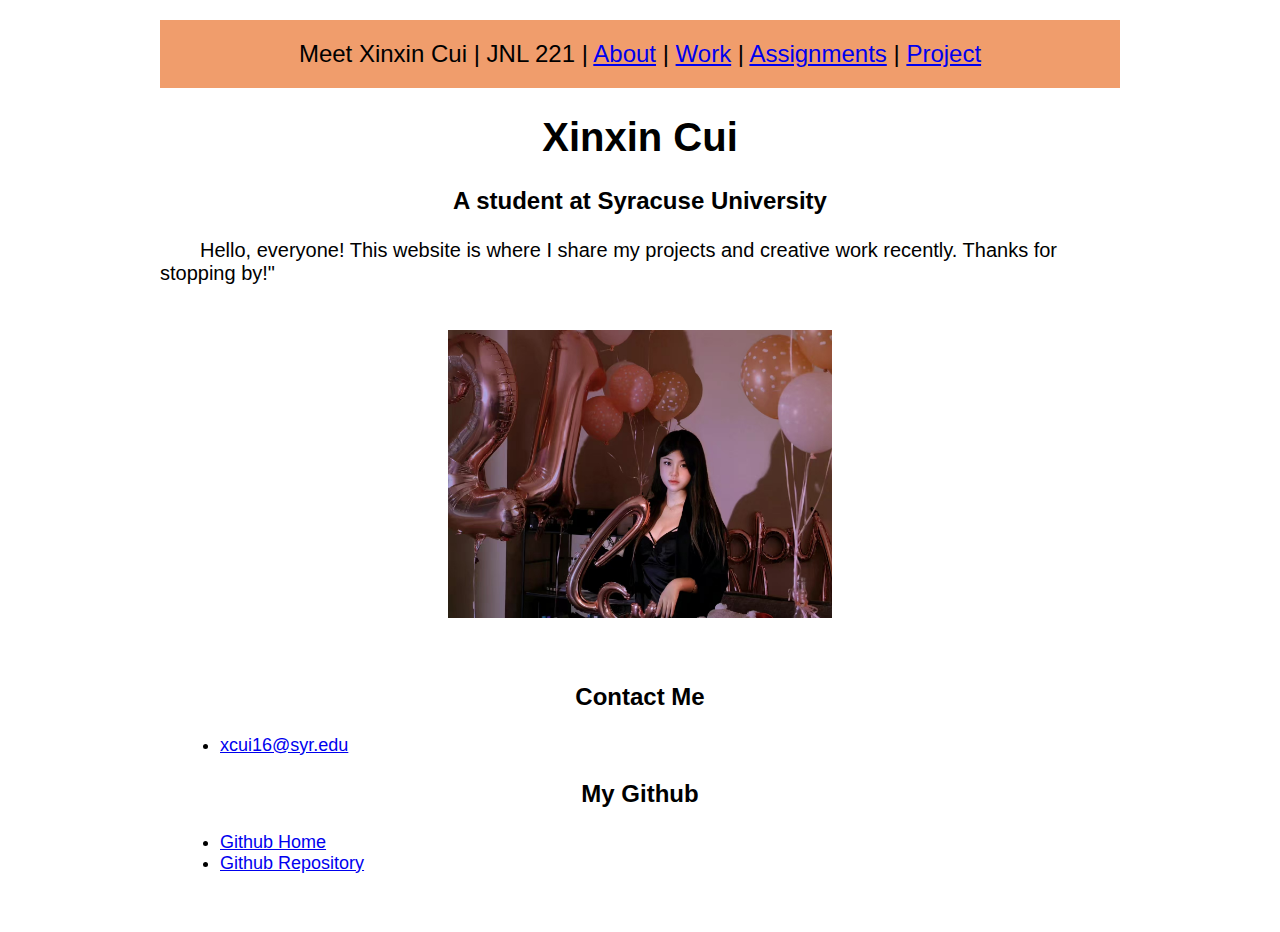
==== profile/index.html @ d7621b88 "update name" ====
<!doctype html>
<html lang="en">
  <head>
    <meta charset="utf-8">

    <meta name="viewport" content="width=device-width, initial-scale=1">


    <title>Xinxin Cui</title>

    <link href="https://cdn.jsdelivr.net/npm/bootstrap@5.2.2/dist/css/bootstrap.min.css" rel="stylesheet" integrity="sha384-Zenh87qX5JnK2Jl0vWa8Ck2rdkQ2Bzep5IDxbcnCeuOxjzrPF/et3URy9Bv1WTRi" crossorigin="anonymous">

    <link rel="stylesheet" href="main.css">

  </head>
  <body>

    <!-- *********************************** -->
    <!-- Below is code for a header          -->
    <!-- *********************************** -->


    <div class="container">

      <div class="row">

        <header class="newheader">

          Meet Xinxin Cui |  JNL 221 |  <a href="about/index.html">About</a>  | <a href="work/index.html">Work</a> | <a href="assignments/index.html">Assignments</a> |  <a href="final/index.html"> Project</a>

        </header>

      </div>

      <!-- *********************************** -->
      <!-- Below is code for headlines & text  -->
      <!-- *********************************** -->

      <div class="row">

        <div class="col">

          <h1>Xinxin Cui</h1>
          


          <h2>A student at Syracuse University</h2>

          <p> Hello, everyone! This website is where I share my projects and creative work recently. Thanks for stopping by!"</p>

          <br/>
      <!-- *********************************** -->
      <!-- Below is code for an image          -->
      <!-- *********************************** -->

      <img class="img-fluid"  src="cui.jpg" alt="Xinxin Cui profile image"/>

         
        
    </div>

      </div>

      <br/>

      <!-- *********************************** -->
      <!-- Below is how you create layout      -->
      <!-- *********************************** -->

      <div class="container text-center">
  
        <div class="row">

          <div class="col-sm">

            <h3>Contact Me</h3>

            <ul>
              <li>
                <a href="mailto:xcui16@syr.edu">xcui16@syr.edu</a>
                
              </li>
            </ul>

          </div>

          <div class="col-sm">

            <h3>My Github</h3>
            <ul>
              <li><a href="https://github.com/dashboard"target="_blank">Github Home</a></li>
              <li><a href="https://github.com/xcui16/xcui16.github.io"target="_blank">Github Repository</a></li>
            </ul>
    <!-- *********************************** -->
    <!-- Below is required for bootstrap     -->
    <!-- *********************************** -->
    
    <script src="https://cdn.jsdelivr.net/npm/@popperjs/core@2.11.6/dist/umd/popper.min.js" integrity="sha384-oBqDVmMz9ATKxIep9tiCxS/Z9fNfEXiDAYTujMAeBAsjFuCZSmKbSSUnQlmh/jp3" crossorigin="anonymous"></script>

    <script src="https://cdn.jsdelivr.net/npm/bootstrap@5.2.2/dist/js/bootstrap.min.js" integrity="sha384-IDwe1+LCz02ROU9k972gdyvl+AESN10+x7tBKgc9I5HFtuNz0wWnPclzo6p9vxnk" crossorigin="anonymous"></script>

  </body>
</html>
---- profile/main.css ----
body {
  font-family: Arial, sans-serif;
  font-size: 18px;
  text-align: center;
  margin: 0;
  padding: 0;
}

.container {
  max-width: 60rem;
  margin: 0 auto;
  text-align: center;
  padding: 20px;
}

.newheader {
  background-color: rgb(240, 157, 108);
  color: black;
  font-size: 24px;
  padding-top: 10px;
  padding-bottom: 10px;
  padding: 20px 10%;
  margin-bottom: 15px;
  text-align: center;
}

img {
  width: 40%;
  height: auto;
  display: block;
  margin: 0 auto;
}

.caption {
  font-size: 14px;
  margin-left: 0px;
  margin-right: 0px;
  margin-top: 5px
}

h1 {
  font-style: bold;
  font-size: 40px;
  text-align:center
}

h2 {
  font-size: 24px;
  margin-bottom: 1.5rem;
  text-align: center
}

h3 {
  font-size: 24px;
  margin-bottom: 1.5rem;
  text-align: center
}

p {
  font-size: 20px;
  max-width: 60rem;
  margin: 0 auto 1.5rem auto;
  text-align: left;
  text-indent: 2em;
}

.otherimg {
  max-width: 50rem;
  margin-left: auto;
  margin-right: auto;
  margin-top: 30px;
  margin-bottom: 30px;
}

.centered-list {
  max-width: 50rem;
  margin: 0 auto;
  text-align: left;
  padding-left: 2rem;
}

li {
  text-align: left;
}
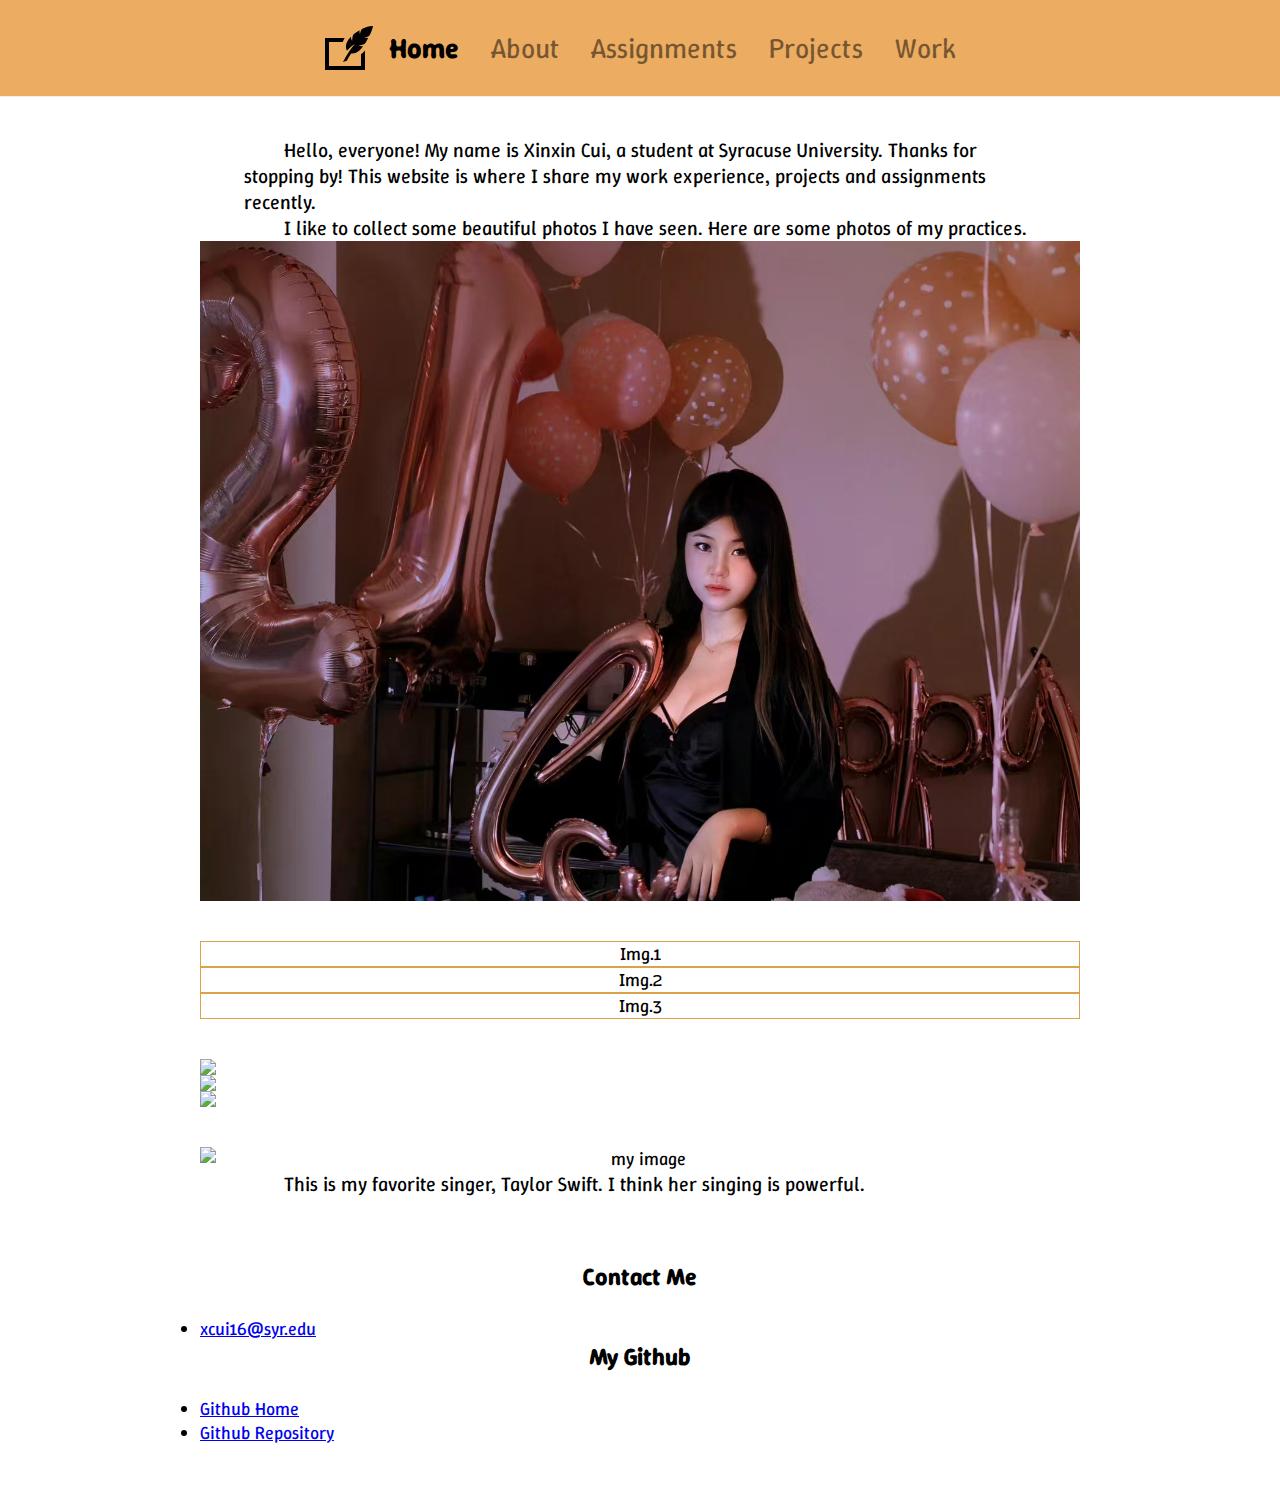
==== commit 0651948f: "updates" ====
--- a/profile/index.html
+++ b/profile/index.html
@@ -5,63 +5,128 @@
 
     <meta name="viewport" content="width=device-width, initial-scale=1">
 
-
+    <link href="https://cdn.jsdelivr.net/npm/bootstrap@5.3.5/dist/css/bootstrap.min.css" rel="stylesheet" integrity="sha384-SgOJa3DmI69IUzQ2PVdRZhwQ+dy64/BUtbMJw1MZ8t5HZApcHrRKUc4W0kG879m7" crossorigin="anonymous">
     <title>Xinxin Cui</title>
 
     <link href="https://cdn.jsdelivr.net/npm/bootstrap@5.2.2/dist/css/bootstrap.min.css" rel="stylesheet" integrity="sha384-Zenh87qX5JnK2Jl0vWa8Ck2rdkQ2Bzep5IDxbcnCeuOxjzrPF/et3URy9Bv1WTRi" crossorigin="anonymous">
 
     <link rel="stylesheet" href="main.css">
+   <!-- Practice of making it responsive -->
+    <meta name="viewport" content="width=device-width, initial-scale=1">
 
-  </head>
+    <!-- Practice of new font from google -->
+    <link rel="preconnect" href="https://fonts.googleapis.com">
+<link rel="preconnect" href="https://fonts.gstatic.com" crossorigin>
+<link href="https://fonts.googleapis.com/css2?family=Winky+Rough:ital,wght@0,300..900;1,300..900&display=swap" rel="stylesheet">
+  
   <body>
 
     <!-- *********************************** -->
     <!-- Below is code for a header          -->
     <!-- *********************************** -->
-
-
-    <div class="container">
-
-      <div class="row">
-
-        <header class="newheader">
-
-          Meet Xinxin Cui |  JNL 221 |  <a href="about/index.html">About</a>  | <a href="work/index.html">Work</a> | <a href="assignments/index.html">Assignments</a> |  <a href="final/index.html"> Project</a>
-
-        </header>
-
-      </div>
+  
+      
+    <!-- Practice of customized header -->
+    <header class="main-header">
+      <nav class="nav-menu">
+        <a href="/profile" class="nav-link current">
+          <svg xmlns="http://www.w3.org/2000/svg" width="24" height="24" viewBox="0 0 24 24"><path d="M19.099 11.136c-1.449 1.97-3.599 3.914-6.021 3.597-.655.916-1.387 2.194-2.199 3.678l-1.879.589c1.589-3.101 3.712-6.53 5.989-9.136-.986.642-2.606 2.023-4.016 3.479-1.271-2.656.069-5.115 2.012-6.994-.056.885.337 1.692.631 2.107-.05-.74.036-2.062.576-3.207 1.082-.913 2.039-1.57 3.132-2.145-.177.647-.025 1.423.182 1.907.095-.67.494-1.937.955-2.462 1.364-.88 3.384-1.584 5.539-1.548-.238 1.328-.936 3.484-1.877 4.821-.761.489-1.766.775-2.566.913.663.186 1.407.24 2.052.192-.469.987-.946 1.891-1.667 3-.995.555-2.267.8-3.135.846.607.319 1.714.505 2.292.363zm-1.099 4.009v5.855h-16v-12h6.875c.229-.673.547-1.342.979-2h-9.854v16h20v-9.788c-.574.679-1.239 1.355-2 1.933z"/></svg>
+          <span class="link-text">Home</span>
+        </a>
+        <a href="about/index.html" class="nav-link">
+          <span>About</span>
+        </a>
+        <a href="assignments/index.html" class="nav-link">
+          <span>Assignments</span>
+        </a>
+        <a href="final/index.html" class="nav-link">
+          <span>Projects</span>
+        </a>
+        <a href="work/index.html" class="nav-link">
+          <span>Work</span>
+        </a>
+      </nav>
+    </header>
+    
+    <!-- Practice of customized header end-->
+    
 
       <!-- *********************************** -->
       <!-- Below is code for headlines & text  -->
       <!-- *********************************** -->
+      <div class="page-wrapper">
+        
+      <div class="container mb-4">
+        <div class="row align-items-center">
+          <div class="col-md-8">
+            <p>
+              Hello, everyone! My name is Xinxin Cui, a student at Syracuse University. Thanks for stopping by! This website is where I share my work experience, projects and assignments recently. 
+            </p>
 
-      <div class="row">
-
-        <div class="col">
-
-          <h1>Xinxin Cui</h1>
-          
-
-
-          <h2>A student at Syracuse University</h2>
-
-          <p> Hello, everyone! This website is where I share my projects and creative work recently. Thanks for stopping by!"</p>
-
-          <br/>
+            <p>
+             I like to collect some beautiful photos I have seen. Here are some photos of my practices.
+            </p>
+          </div>
+          <div class="col-md-4 text-center">
+            <img class="img-fluid"  src="cui.jpg" alt="Xinxin Cui profile image"/>
+          </div>
+        </div>
+      </div>
+         
+         <!-- Practice 1 three texts -->
+          <div class="container">
+              <div class="row">
+                 <div class="col"
+                 style="border:1px solid rgb(219, 162, 76);">
+                     Img.1 
+                 </div>
+                 <div class="col"
+                 style="border:1px solid rgb(219, 162, 76);">
+                     Img.2 
+                 </div>
+                 <div class="col"
+                 style="border:1px solid rgb(219, 162, 76);">
+                     Img.3 
+                 </div>
+              </div>
+        </div>
+        
+        <!-- Practice 2 three images -->
+        <div class="container">
+          <div class="row">
+            <div class="col-md-4 d-flex">
+              <img src="img/pic-1.jpg" class="img-fluid w-100">
+            </div>
+            <div class="col-md-4 d-flex align-items-center">
+              <img src="img/pic-2.jpg" class="img-fluid w-100">
+            </div>
+            <div class="col-md-4 d-flex">
+              <img src="img/pic-3.jpg" class="img-fluid w-100">
+            </div>
+          </div>
+        </div>
+       
+       
+       <!-- Practice 3  Two columns with an image in column 1, text in column 2, and a Datawrapper visualization in column 3.-->
+        <div class="container mt-6">
+          <div class="row align-items-center">
+            <!-- Column 1: Image -->
+            <div class="col-md-6">
+              <img src="img/taylor-swift.jpg" class="img-fluid" alt="my image">
+            </div>
+        
+            <!-- Column 2: Text -->
+            <div class="col-md-6">
+              <p>This is my favorite singer, Taylor Swift. I think her singing is powerful.</p>
+            </div>
+          </div>
+        </div>
+        
+        <br/>
       <!-- *********************************** -->
       <!-- Below is code for an image          -->
       <!-- *********************************** -->
 
-      <img class="img-fluid"  src="cui.jpg" alt="Xinxin Cui profile image"/>
-
-         
-        
-    </div>
-
-      </div>
-
-      <br/>
 
       <!-- *********************************** -->
       <!-- Below is how you create layout      -->
@@ -98,6 +163,6 @@
     <script src="https://cdn.jsdelivr.net/npm/@popperjs/core@2.11.6/dist/umd/popper.min.js" integrity="sha384-oBqDVmMz9ATKxIep9tiCxS/Z9fNfEXiDAYTujMAeBAsjFuCZSmKbSSUnQlmh/jp3" crossorigin="anonymous"></script>
 
     <script src="https://cdn.jsdelivr.net/npm/bootstrap@5.2.2/dist/js/bootstrap.min.js" integrity="sha384-IDwe1+LCz02ROU9k972gdyvl+AESN10+x7tBKgc9I5HFtuNz0wWnPclzo6p9vxnk" crossorigin="anonymous"></script>
-
+    <script src="https://cdn.jsdelivr.net/npm/bootstrap@5.3.5/dist/js/bootstrap.bundle.min.js" integrity="sha384-k6d4wzSIapyDyv1kpU366/PK5hCdSbCRGRCMv+eplOQJWyd1fbcAu9OCUj5zNLiq" crossorigin="anonymous"></script>
   </body>
-</html>
+</html>--- a/profile/main.css
+++ b/profile/main.css
@@ -1,10 +1,85 @@
 body {
-  font-family: Arial, sans-serif;
+  font-family: Winky Rough;
   font-size: 18px;
   text-align: center;
   margin: 0;
   padding: 0;
 }
+
+.winky-rough {
+  font-family: "Winky Rough", sans-serif;
+  font-optical-sizing: auto;
+  font-weight: 400;
+  font-style: normal;
+}
+
+/* practice header */
+* {
+  margin: 0;
+  padding: 0;
+  box-sizing: border-box;
+}
+
+/* Header container at top */
+.main-header {
+  width: 100%;
+  padding: 24px 0;
+  background-color: #ecac62;
+  border-bottom: 1px solid #eee;
+  display: flex;
+  justify-content: center; /* Center nav horizontally */
+}
+
+/* Nav layout */
+.nav-menu {
+  display: flex;
+  gap: 32px;
+  align-items: center;
+  flex-wrap: wrap;
+}
+
+/* Links */
+.nav-link {
+  display: flex;
+  align-items: center;
+  gap: 16px;
+  text-decoration: none;
+  font-size: 28px;
+  color: rgba(0, 0, 0, 0.5);
+  transition: color 0.2s ease;
+}
+
+/* Enlarge SVG logo icon */
+.nav-link svg {
+  width: 48px;
+  height: 48px;
+  flex-shrink: 0;
+}
+
+/* Highlight current (active) page */
+.nav-link.current {
+  color: black;
+  font-weight: bold;
+}
+
+/* Responsive */
+@media (max-width: 600px) {
+  .nav-menu {
+    flex-direction: column;
+    gap: 16px;
+  }
+
+}
+/* practice header end */
+
+/* practice page end */
+.page-wrapper {
+  max-width: 960px; /* or 800px for even narrower */
+  margin-left: auto;
+  margin-right: auto;
+  padding: 20px;
+}
+/* practice page end */
 
 .container {
   max-width: 60rem;
@@ -25,7 +100,7 @@
 }
 
 img {
-  width: 40%;
+  width: 100%;
   height: auto;
   display: block;
   margin: 0 auto;
@@ -61,8 +136,10 @@
   max-width: 60rem;
   margin: 0 auto 1.5rem auto;
   text-align: left;
-  text-indent: 2em;
-}
+  text-indent: 2em;                   
+  max-width: 90%;           
+  margin: 0 auto;           
+  }
 
 .otherimg {
   max-width: 50rem;
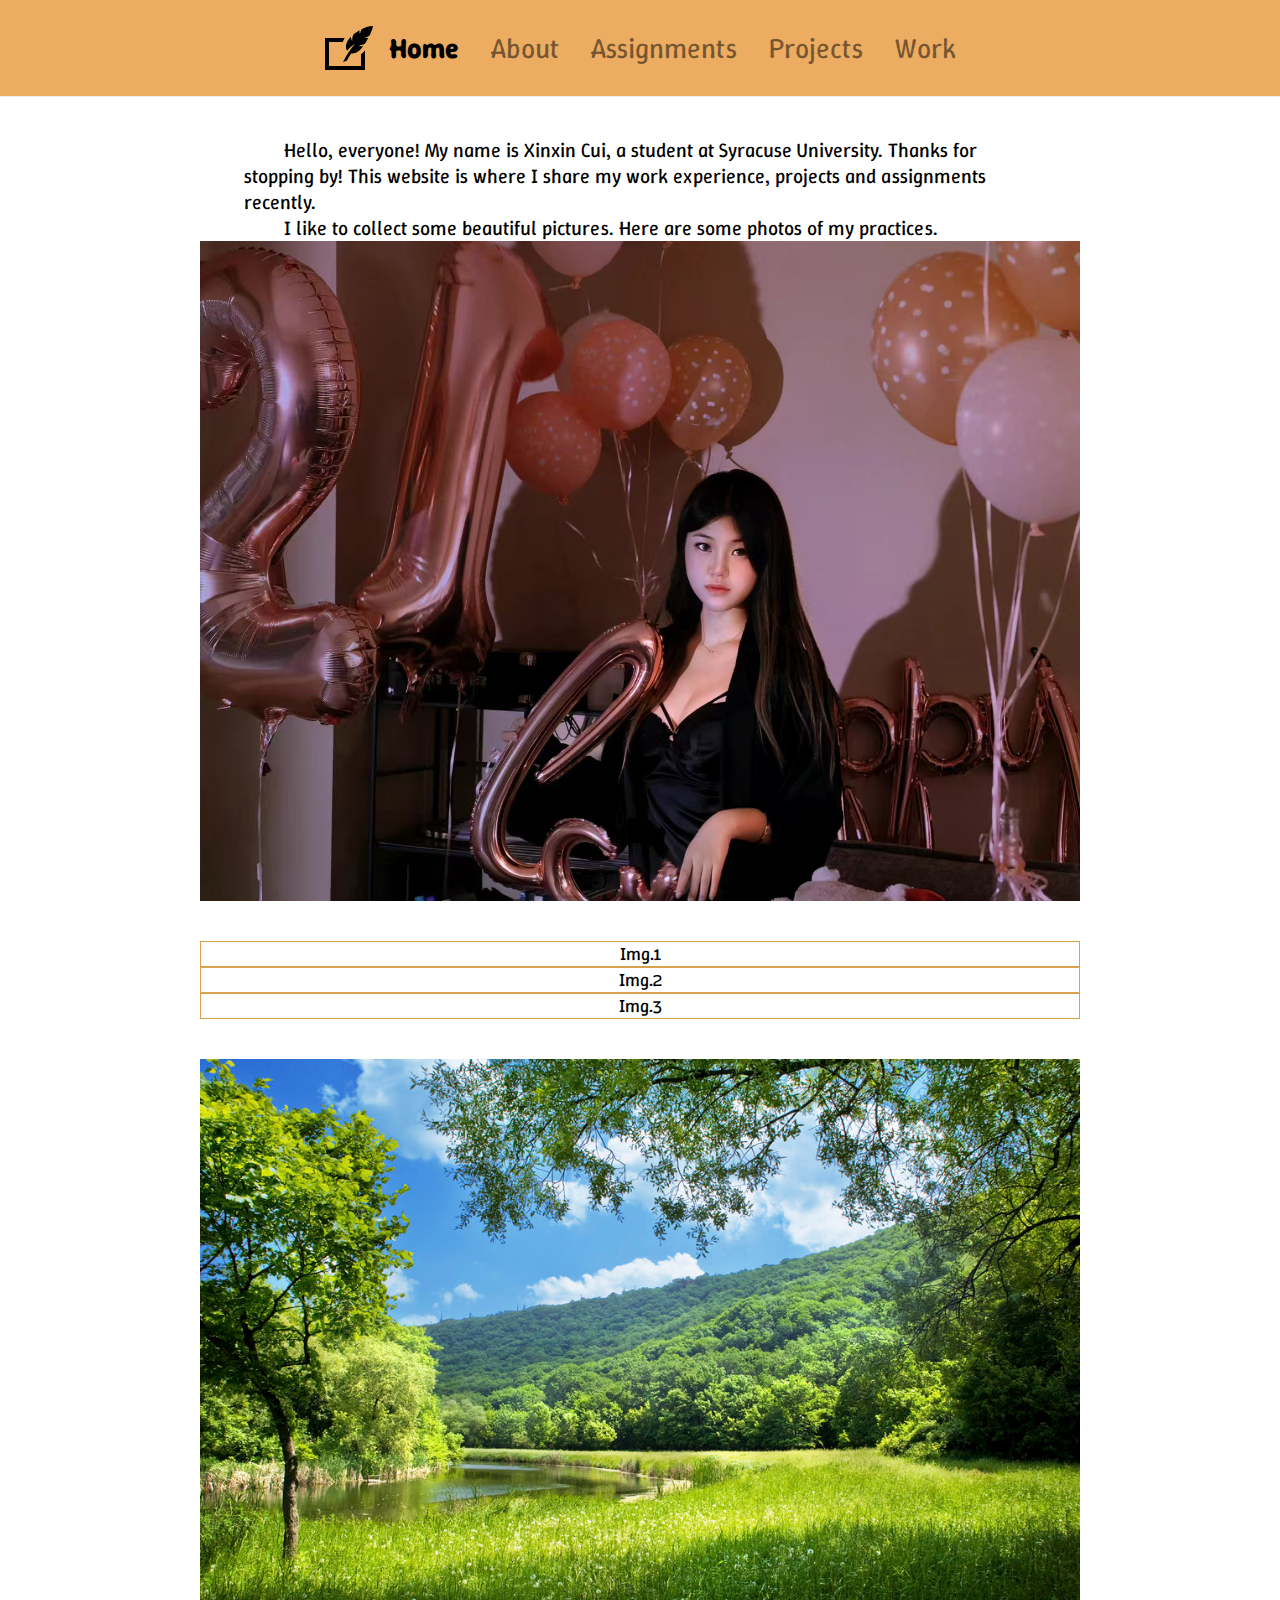
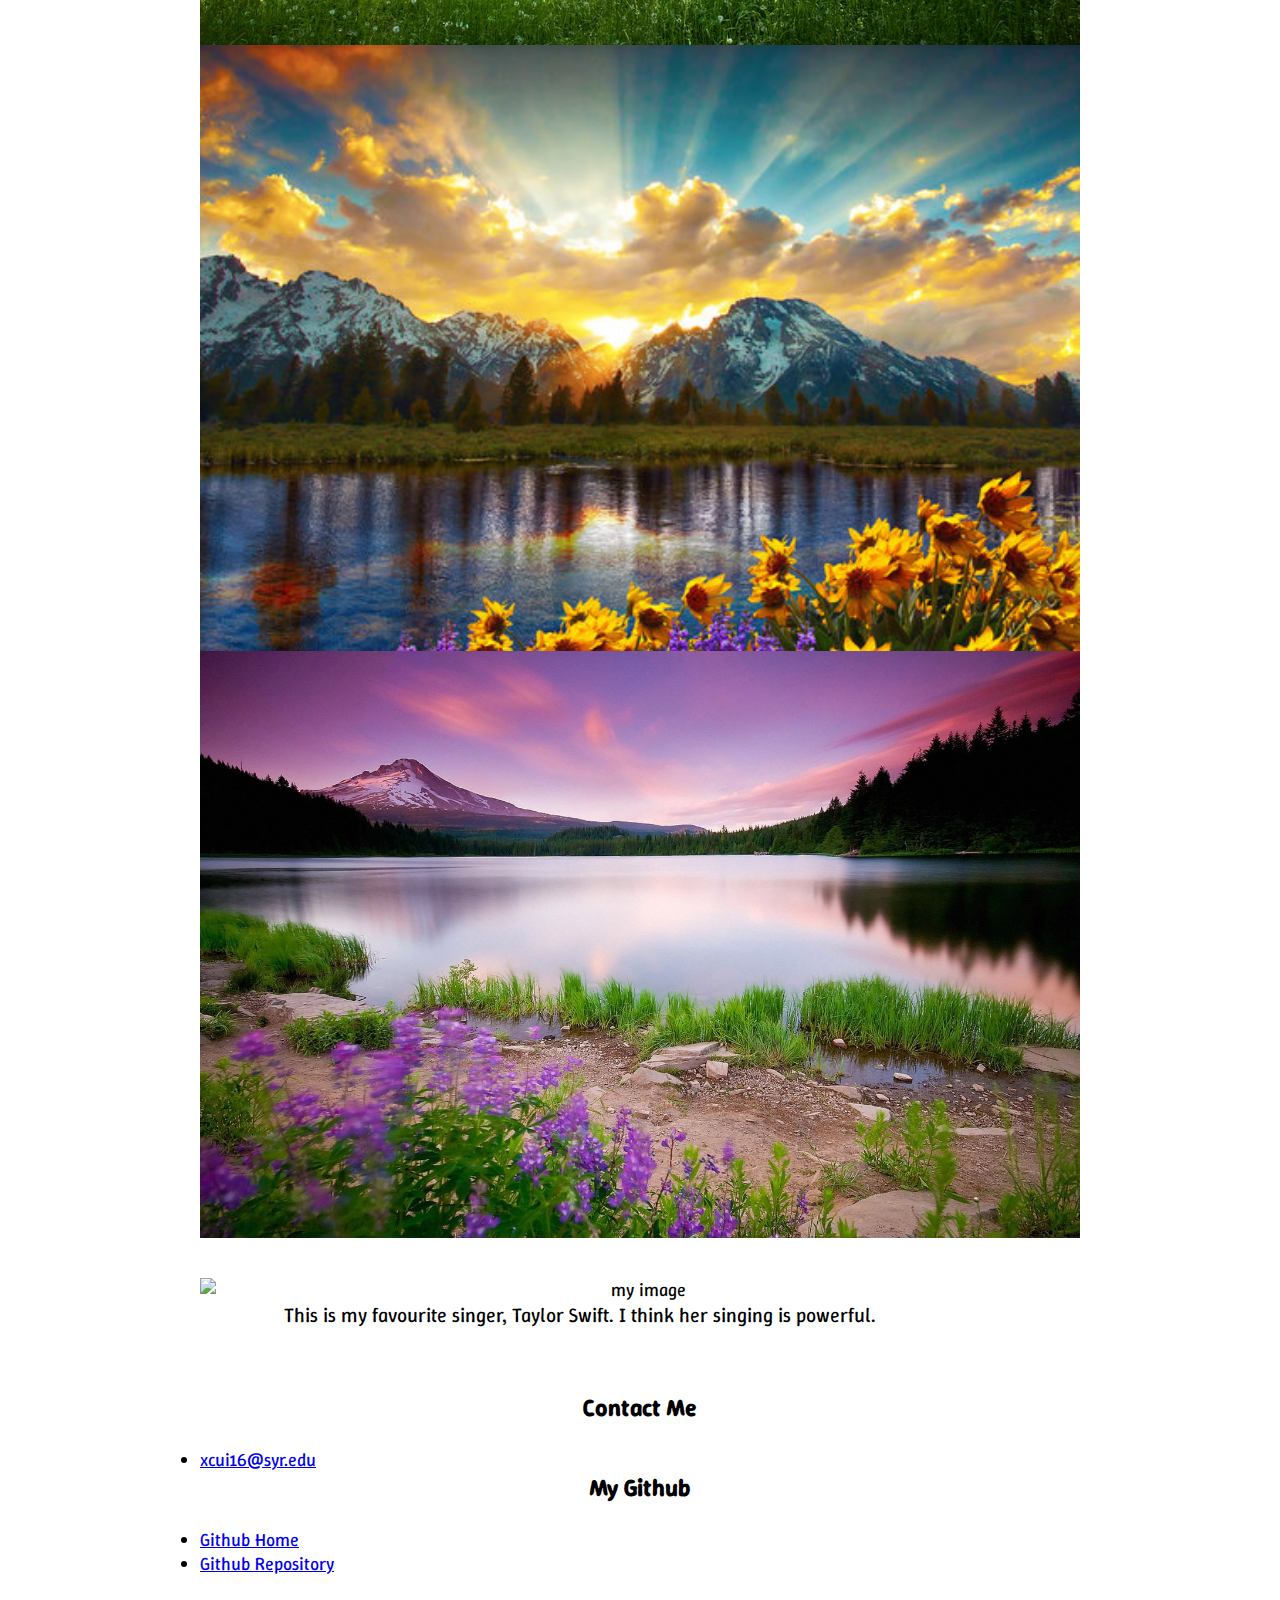
==== commit 3b097aab: "updates" ====
--- a/profile/index.html
+++ b/profile/index.html
@@ -64,7 +64,7 @@
             </p>
 
             <p>
-             I like to collect some beautiful photos I have seen. Here are some photos of my practices.
+             I like to collect some beautiful pictures. Here are some photos of my practices.
             </p>
           </div>
           <div class="col-md-4 text-center">
@@ -117,7 +117,7 @@
         
             <!-- Column 2: Text -->
             <div class="col-md-6">
-              <p>This is my favorite singer, Taylor Swift. I think her singing is powerful.</p>
+              <p>This is my favourite singer, Taylor Swift. I think her singing is powerful.</p>
             </div>
           </div>
         </div>
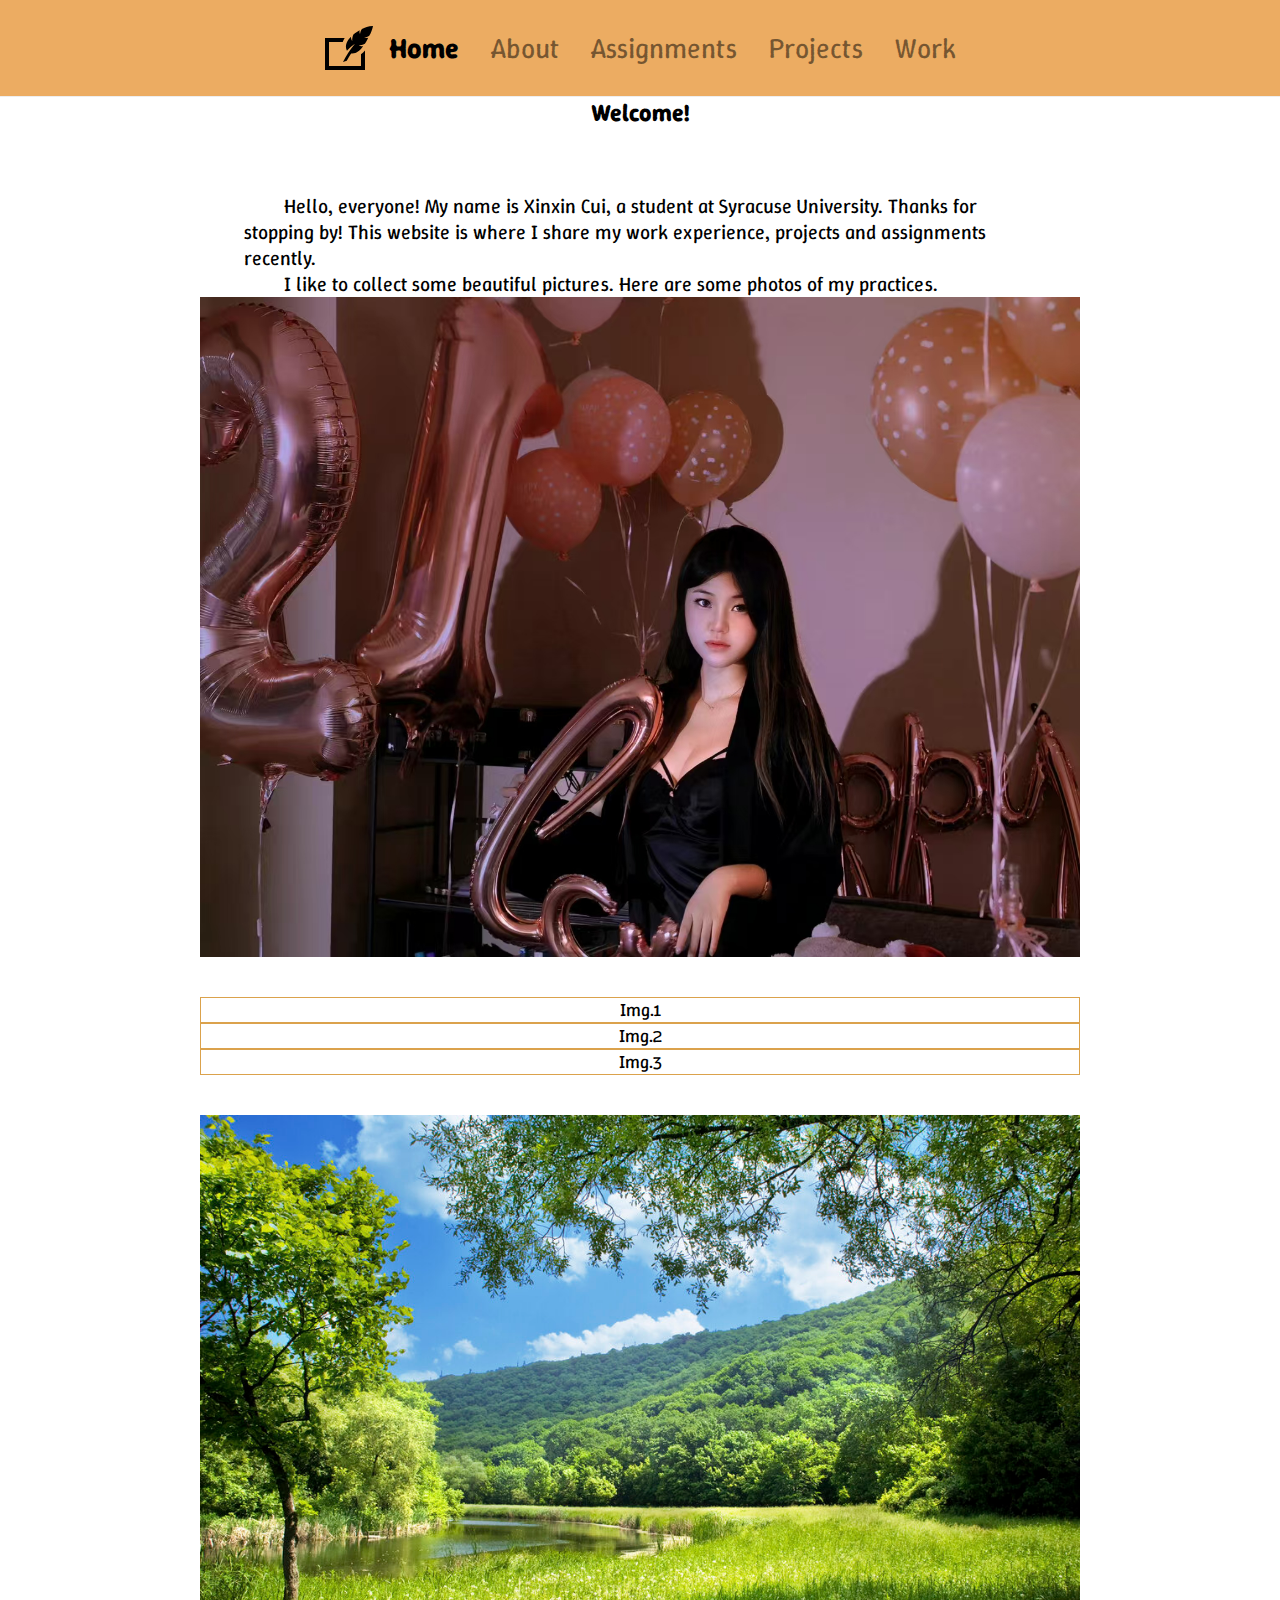
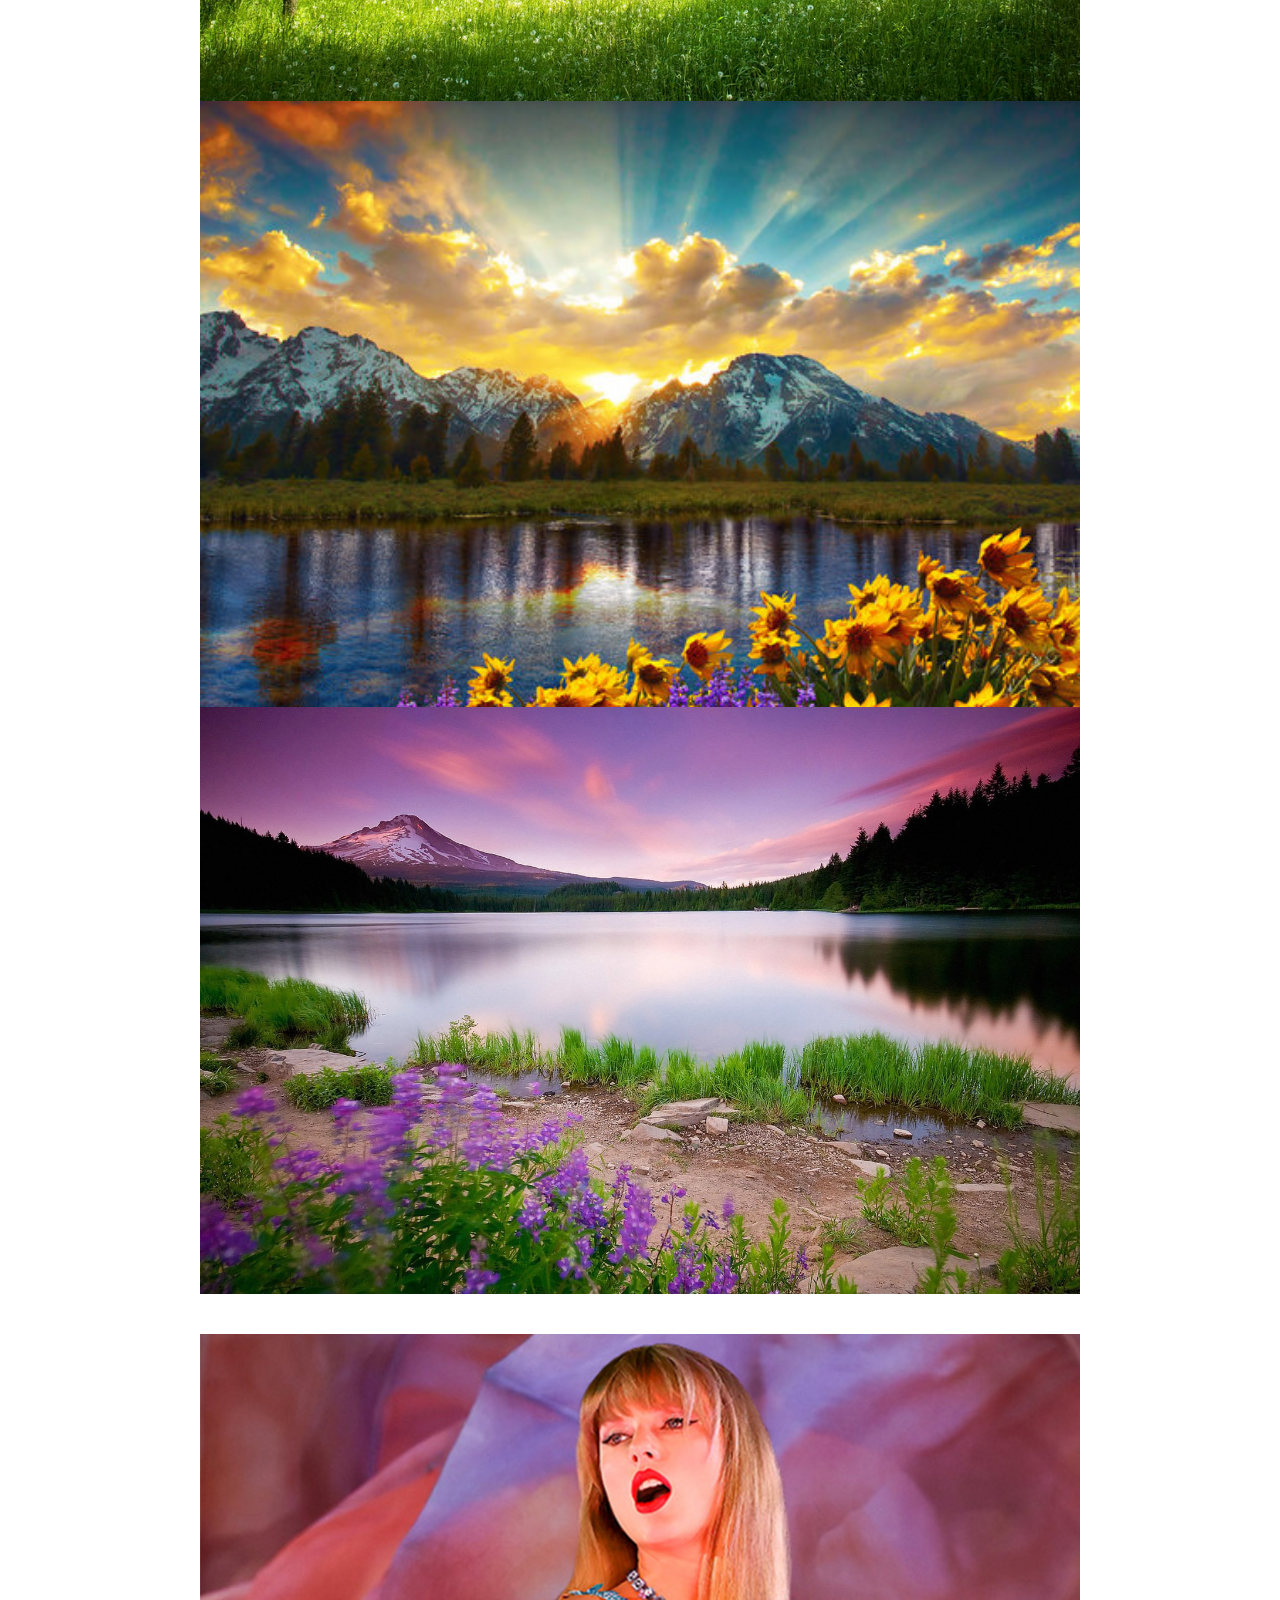
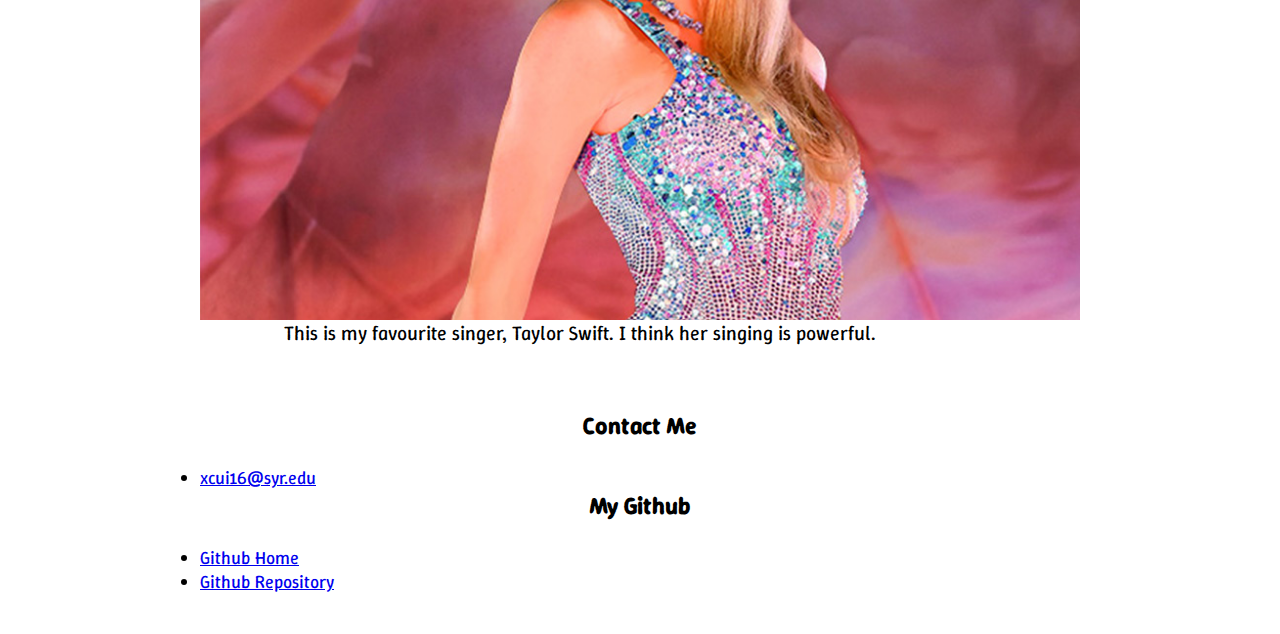
==== commit 50319c19: "update" ====
--- a/profile/index.html
+++ b/profile/index.html
@@ -54,6 +54,9 @@
       <!-- *********************************** -->
       <!-- Below is code for headlines & text  -->
       <!-- *********************************** -->
+      <h2>
+        Welcome!
+      </h2>
       <div class="page-wrapper">
         
       <div class="container mb-4">
--- a/profile/main.css
+++ b/profile/main.css
@@ -72,7 +72,7 @@
 }
 /* practice header end */
 
-/* practice page end */
+/* practice page */
 .page-wrapper {
   max-width: 960px; /* or 800px for even narrower */
   margin-left: auto;
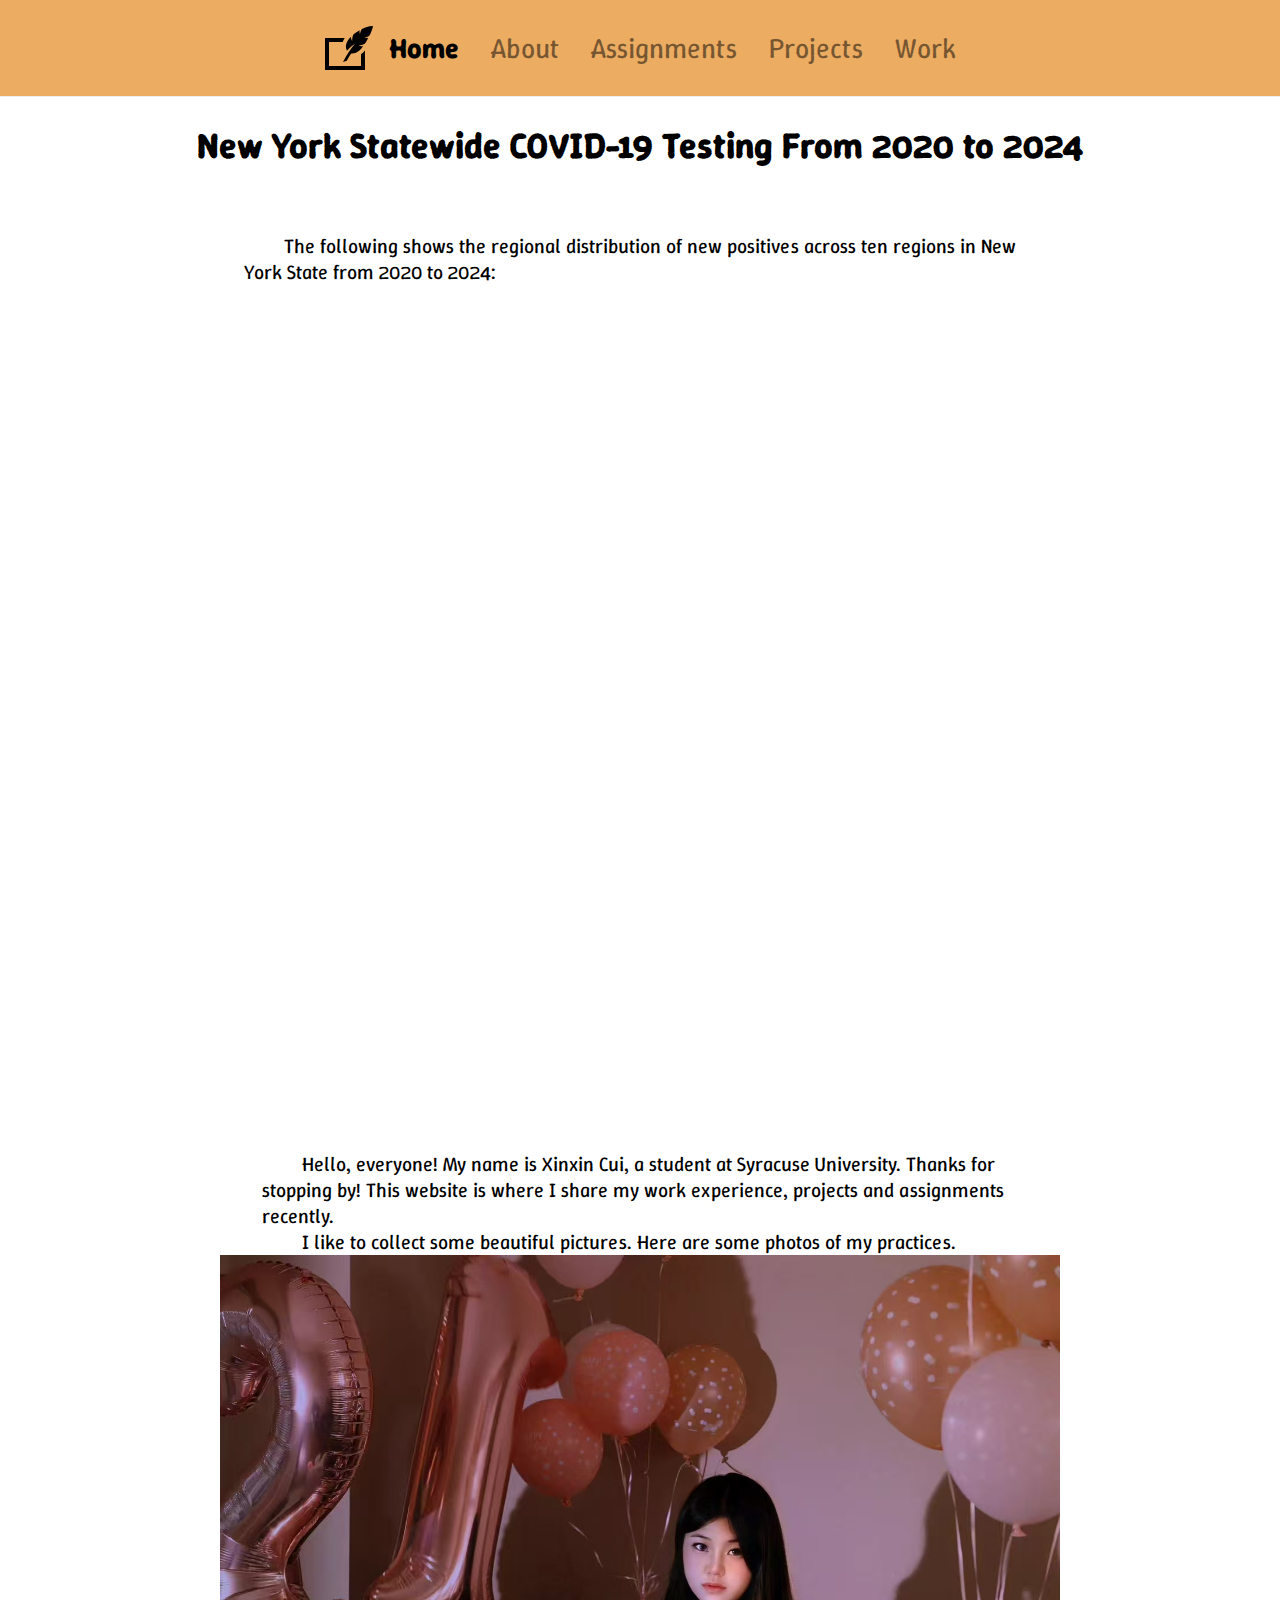
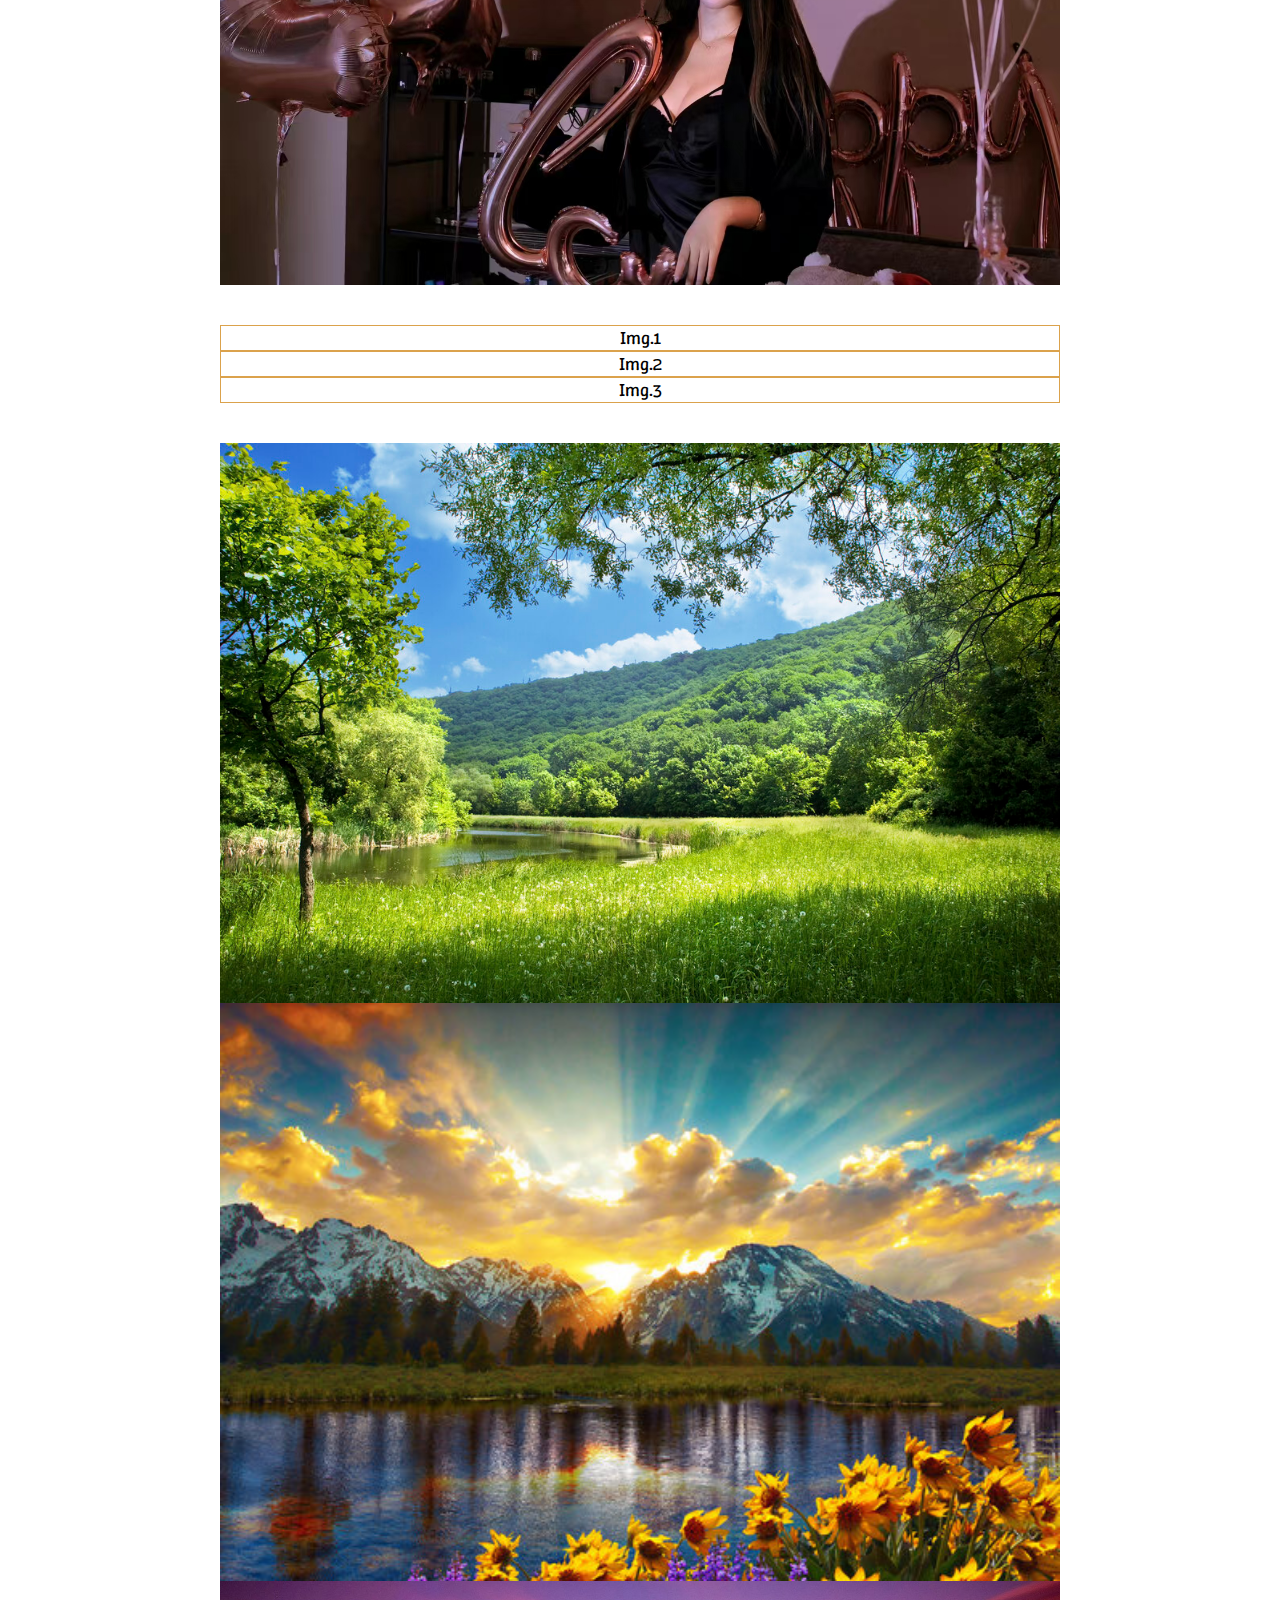
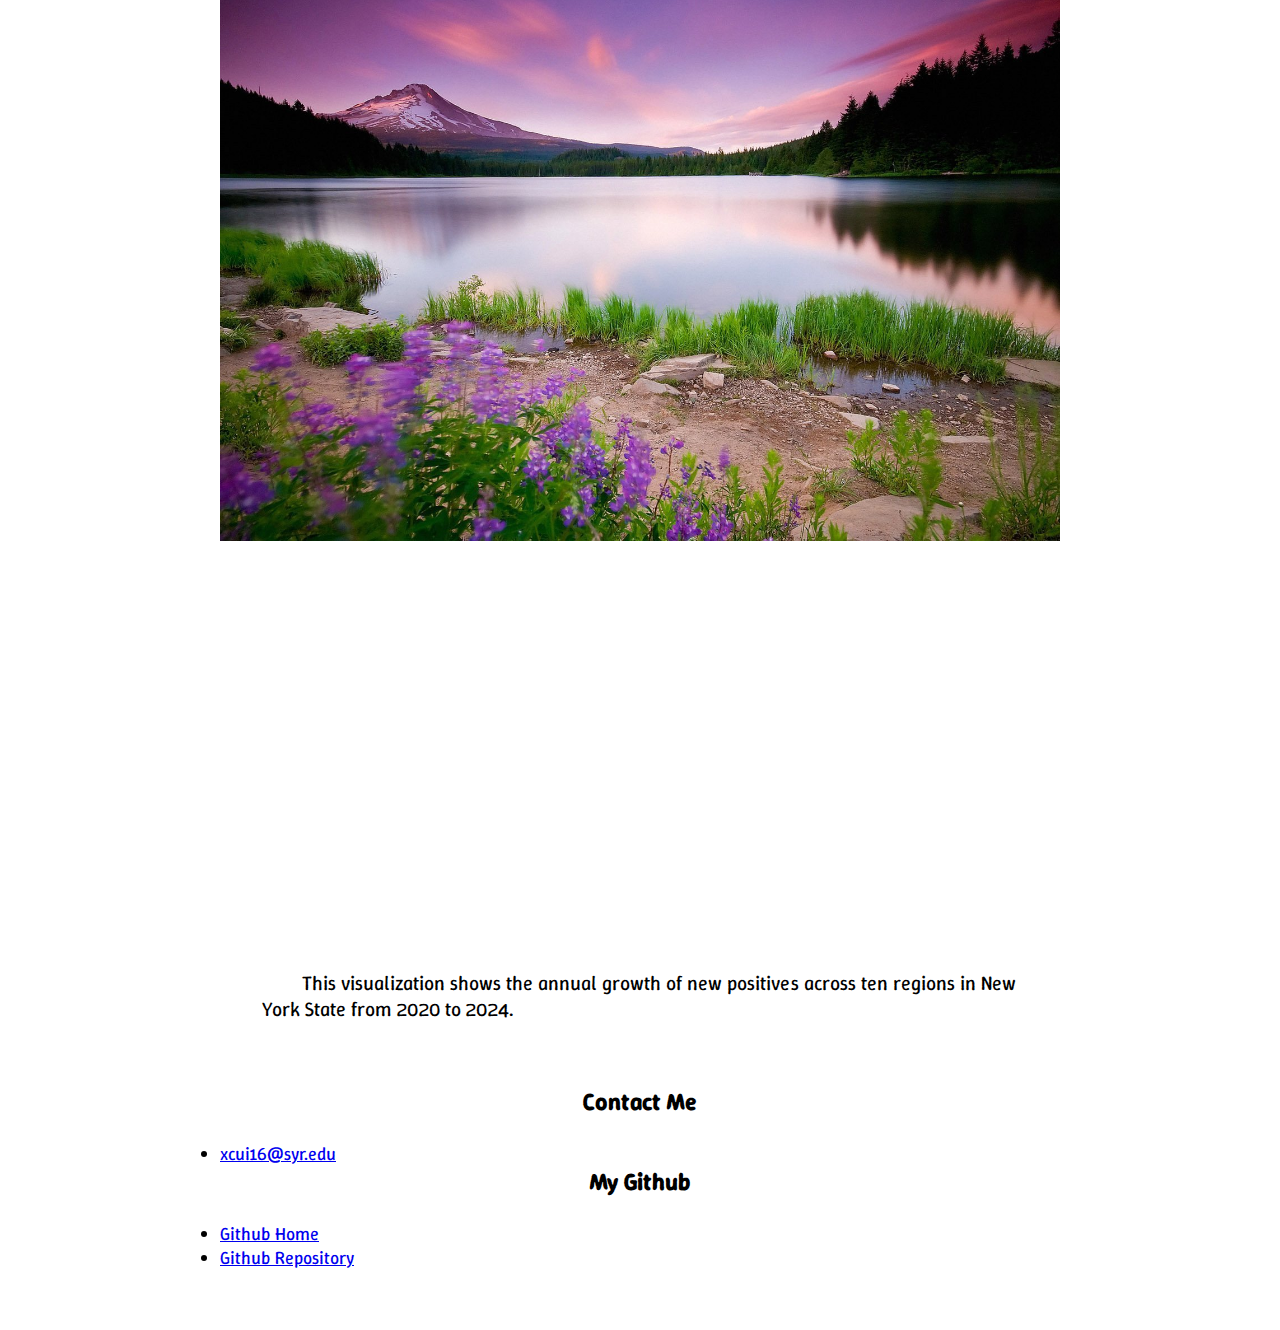
==== commit adad20c4: "update" ====
--- a/profile/index.html
+++ b/profile/index.html
@@ -55,16 +55,32 @@
       <!-- Below is code for headlines & text  -->
       <!-- *********************************** -->
       <h2>
-        Welcome!
+        New York Statewide COVID-19 Testing From 2020 to 2024
       </h2>
+<!-- Practice of embedded visualization from KnightLab -->
+<div class="page-wrapper">
+  <div class="container">
+        <p>The following shows the regional distribution of new positives across ten regions in New York State from 2020 to 2024:
+        
+      </p>
+    </p>
+</div>
+
+<div class="iframe-container">
+  <iframe src="https://uploads.knightlab.com/storymapjs/65920d1435847908e7c9eb8b9bb56d65/distribution-of-new-positive-cases-across-new-york-state-from-2020-2024/draft.html" frameborder="0" width="100%" height="800"></iframe>
+</div>
+<!-- Practice of embedded visualization from KnightLab end -->
+      
       <div class="page-wrapper">
         
       <div class="container mb-4">
         <div class="row align-items-center">
+          
           <div class="col-md-8">
             <p>
               Hello, everyone! My name is Xinxin Cui, a student at Syracuse University. Thanks for stopping by! This website is where I share my work experience, projects and assignments recently. 
             </p>
+
 
             <p>
              I like to collect some beautiful pictures. Here are some photos of my practices.
@@ -115,12 +131,13 @@
           <div class="row align-items-center">
             <!-- Column 1: Image -->
             <div class="col-md-6">
-              <img src="img/taylor-swift.jpg" class="img-fluid" alt="my image">
+              <iframe title="New York State Statewide COVID-19 Testing from 2020 to 2024, by regions" aria-label="Stacked Bars" id="datawrapper-chart-jYXFw" src="https://datawrapper.dwcdn.net/jYXFw/1/" scrolling="no" frameborder="0" style="width: 0; min-width: 100% !important; border: none;" height="383" data-external="1"></iframe><script type="text/javascript">!function(){"use strict";window.addEventListener("message",(function(a){if(void 0!==a.data["datawrapper-height"]){var e=document.querySelectorAll("iframe");for(var t in a.data["datawrapper-height"])for(var r,i=0;r=e[i];i++)if(r.contentWindow===a.source){var d=a.data["datawrapper-height"][t]+"px";r.style.height=d}}}))}();
+              </script>
             </div>
         
             <!-- Column 2: Text -->
             <div class="col-md-6">
-              <p>This is my favourite singer, Taylor Swift. I think her singing is powerful.</p>
+              <p> This visualization shows the annual growth of new positives across ten regions in New York State from 2020 to 2024. </p>
             </div>
           </div>
         </div>
--- a/profile/main.css
+++ b/profile/main.css
@@ -120,8 +120,9 @@
 }
 
 h2 {
-  font-size: 24px;
-  margin-bottom: 1.5rem;
+  font-size: 36px;
+  margin-bottom: 1.5rem;      
+  margin-top: 1.5rem;
   text-align: center
 }
 
